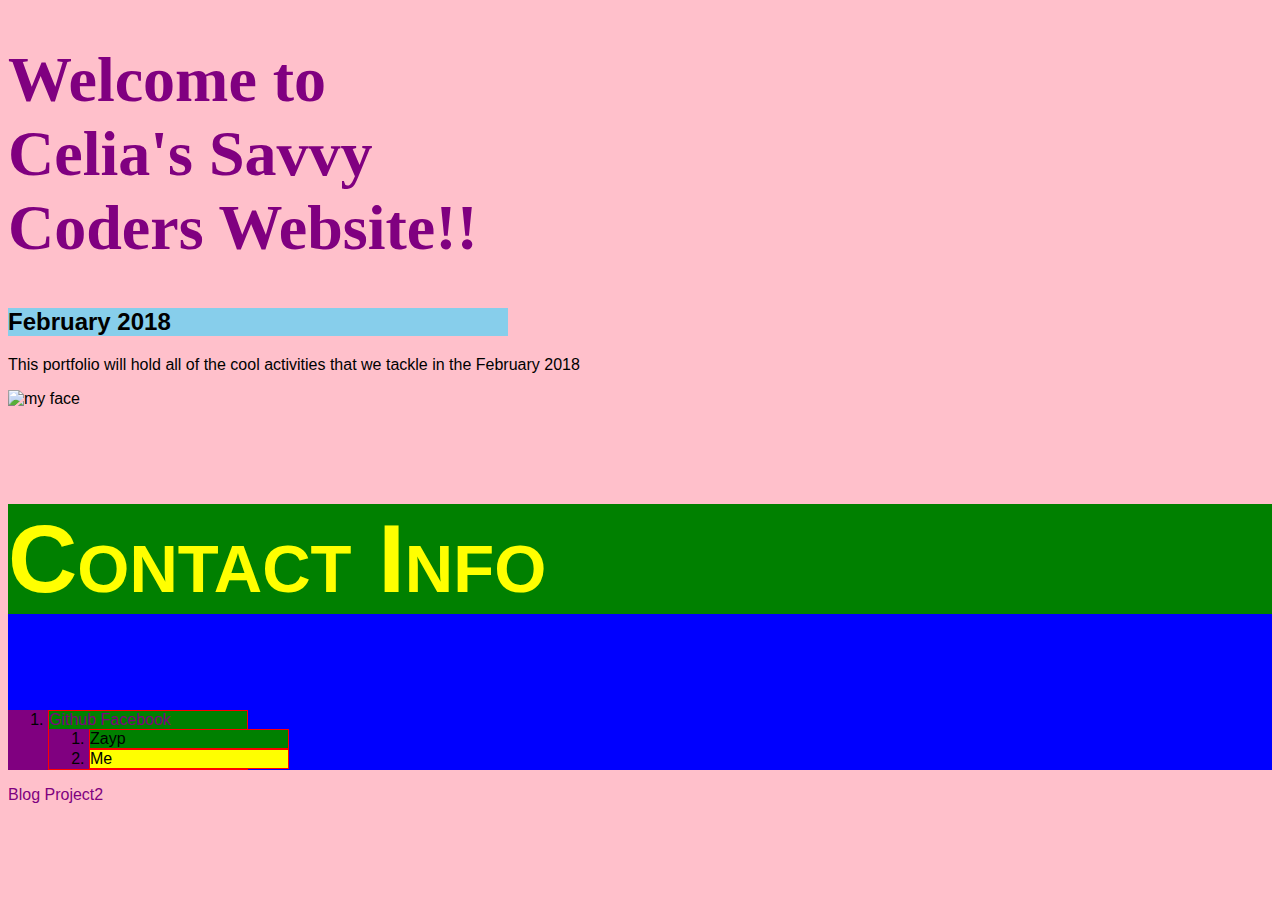
==== index.html @ c9dbaccc "add to project 2 more detail" ====
<!DOCTYPE html>
<html lang="en">
<head>
  <meta charset="UTF-8">
  <meta name="viewport" content="width=device-width, initial-scale=1.0">
  <meta http-equiv="X-UA-Compatible" content="ie=edge">
  <title>Document</title>
<link rel="stylesheet" href="../theme/style.css">
</head>
<body>
  <div class="backdrop mid-width">
  <h1>Welcome to Celia's Savvy Coders Website!!</h1>
  <h2>February 2018</h2>
</div>


<div class="backdrop">
  <p>This portfolio will hold all of the cool activities that we tackle in the February 2018</p>
</div>


<img src="https://avatars1.githubusercontent.com/u/36176987?s=460&v=4" alt="my face">


<div id="trueblue">
<h3>Contact Info</h3>
<ol>
  <li>

    <a href="https://github.com/Cece2016x">Github</a>

<a href="https://facebook.com/celiabourrage">Facebook</a>

<div></div>

<ol>
  <li>Zayp</li>
  <li>Me</li>

  </ol>
</div>
  <a href="blog/index.html">Blog</a>
  <a href="/project2.html">Project2</a>
</body>
</html>
---- theme/style.css ----
#borderheader {
  border: solid 1px red;

}
h1 {
  color: purple;
  font-size: 4em;
  font-family: 'kavivanar', cursive, 'Nanum Pen Script';
}

h2 {
  color: brown:
  font-size: 3em:
  font-family: fantasy; cursive;
  border-color: red;
  background-color: skyblue;
}

h3 {
  color: yellow;
  font-size: 6em;
  background-color: green;
  font-variant-position: sub;
  font-variant: small-caps;
}

h4 {
  color: lavender;
  font-size: 2em;
  font-family: monospace;
background-color: yellow;
font-display: block;
}
h5 {
  color: violet;
  background-color: gold;
  font-family: sans-serif;
  font-size: 2em;
  font-style: italic;
}

h6 {
  color: powderblue;
  background-color: brown;
  font-style: italic;
  font-family: cursive;
  font-size: 3em;
}

ol {
  width: 200px;
}

img {
  width:500px;
}

body {
  background-color: pink;
}

a:link {
    color: purple;
    background-color: transparent;
    text-decoration: none;
    font-style: underline;
}

a:visited {
    color: black;
    background-color: transparent;

}

a:hover {
    color: red;
    background-color: transparent;
    text-decoration:overline;
}

a:active {
    color: yellow;
    background-color: transparent;
    text-decoration: underline;
}

.column {
    float: left;
    width: 50%;
    padding: 10px;
}

.row:after {
    content: "";
    display: table;
    clear: both;
}

ul {list-style-type: none;}
body {font-family: Verdana, sans-serif;}

/* Month header */
.month {
    padding: 70px 25px;
    width: 100%;
    background: #1abc9c;
    text-align: center;
}

/* Month list */
.month ul {
    margin: 0;
    padding: 0;
}

.month ul li {
    color: white;
    font-size: 20px;
    text-transform: uppercase;
    letter-spacing: 3px;
}

/* Previous button inside month header */
.month .prev {
    float: left;
    padding-top: 10px;
}

/* Next button */
.month .next {
    float: right;
    padding-top: 10px;
}

.weekdays {
    margin: 0;
    padding: 10px 0;
    background-color:#ddd;
}

.weekdays li {
    display: inline-block;
    width: 13.6%;
    color: #666;
    text-align: center;
}

.days {
    padding: 10px 0;
    background: #eee;
    margin: 1px;
}

.days li {
    list-style-type: none;
    display: inline-block;
    width: 13.6%;
    text-align: center;
    margin-bottom: 8px;
    font-size:12px;
    color: #777;

}

.days li .active {
    padding: 2px;
    background: red;
    color: white

}

ul {
  background-color:blue;
}

ol.container {
  background-color:gold;
}

ul.container {
  background-color: purple;
}

ol {
  background-color:purple;
}

ol li {
  border: solid 1px red;
}

ol > li:first-child {
background-color: green;
}

ol > li:nth-child(2n) {
  background-color: yellow;
}

ol > li:nth-child(3) {
  background-color: black;
}

ul li {
  border: solid 1px black;
}

ul > div {
  height: 100px;
  background-color: white;
}

ul > li:first-child {
  background-color: brown;
}

ul > li:nth-child(2) {
  background-color: purple;
}

ul > li:nth-child(3) {
  background-color: yellow;
}


#navigation > ul > li {
  display:inline;
}

#navigation {
top: 0
left: 0
height: 1.3rem;
width: 100vw;
background-color: lightblue;
}

#navigation ul.container {
  display: flex;
  flex-direction: row;
  justify-content: space-between;
  align-items:flex-end;
}

#navigation a:hover + .dropdown,
#navigation .dropdown:hover {
display: block;
background-color: purple;
}

#navigation li:first-child {
  position: relative;
}

#navigation .dropdown {
display: none;
position: absolute;
}


#content > ul {
  color: red;
}

#content > ol {
  color: cyan;
}

#content > h2 {
  color: white;
  font-style: oblique;
  font-family: cursive;
  font-size: 3em;
  font-weight: bolder;


}
#content > p {
  background-color: yellow;
  font-size: 3em;
  }

#content > h2 {
  margin: 100px;
}

.mid-width {
  width: 500px;
}

#trueblue {
  background-color: blue;
}

.container {
  max-width: 760px;
  margin-top: 0px;
  margin-bottom: 0px;
  margin-left:auto;
  margin-right: auto;
}

#content {
  margin: 0 auto;
}

#navigation {
  padding: 25px;
}
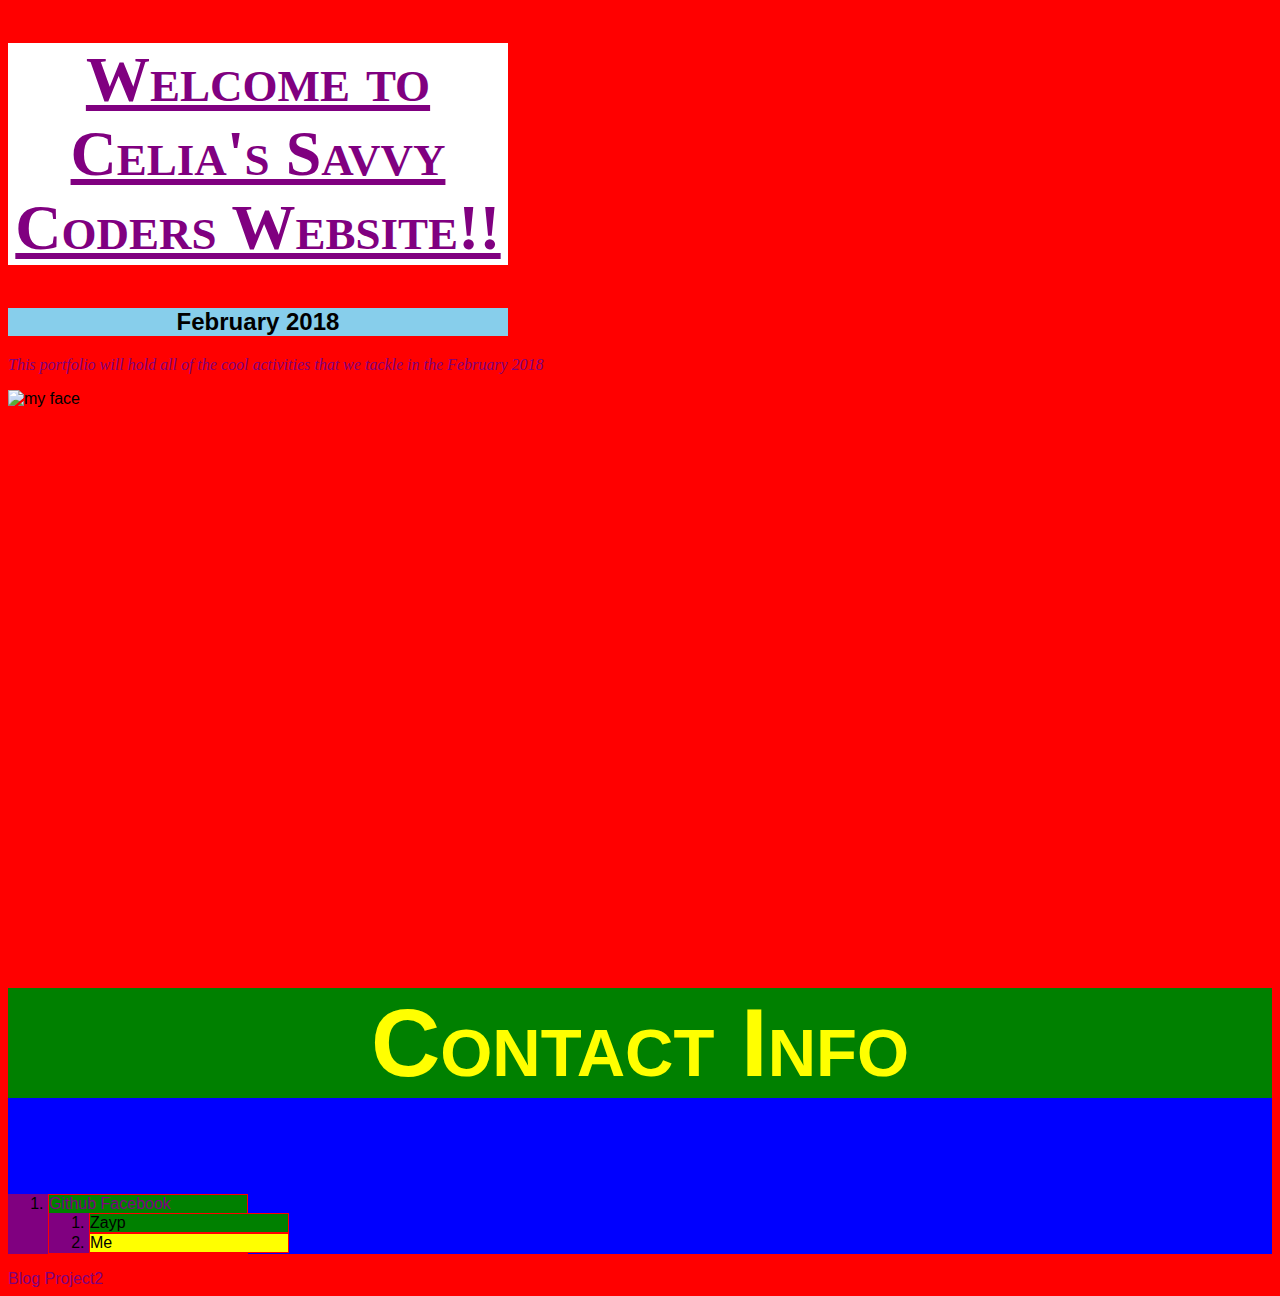
==== commit dc8e01d5: "updated saved" ====
--- a/index.html
+++ b/index.html
@@ -18,9 +18,11 @@
   <p>This portfolio will hold all of the cool activities that we tackle in the February 2018</p>
 </div>
 
-
 <img src="https://avatars1.githubusercontent.com/u/36176987?s=460&v=4" alt="my face">
 
+<div>
+  <iframe width="854" height="480" src="https://www.youtube.com/embed/UaVOBy13beo" frameborder="0" allow="autoplay; encrypted-media" allowfullscreen></iframe>
+</div>
 
 <div id="trueblue">
 <h3>Contact Info</h3>
--- a/theme/style.css
+++ b/theme/style.css
@@ -6,6 +6,13 @@
   color: purple;
   font-size: 4em;
   font-family: 'kavivanar', cursive, 'Nanum Pen Script';
+  background-color: white;
+  background-position: center;
+  font-weight: bolder;
+  font-variant-caps: petite-caps;
+  text-align: center;
+  text-decoration: underline;
+  text-transform: full-width;
 }
 
 h2 {
@@ -14,6 +21,7 @@
   font-family: fantasy; cursive;
   border-color: red;
   background-color: skyblue;
+  text-align: center;
 }
 
 h3 {
@@ -22,6 +30,7 @@
   background-color: green;
   font-variant-position: sub;
   font-variant: small-caps;
+  text-align: center;
 }
 
 h4 {
@@ -30,13 +39,17 @@
   font-family: monospace;
 background-color: yellow;
 font-display: block;
-}
+text-align: center;
+
+}
+
 h5 {
   color: violet;
   background-color: gold;
   font-family: sans-serif;
   font-size: 2em;
   font-style: italic;
+  text-align: center;
 }
 
 h6 {
@@ -45,6 +58,15 @@
   font-style: italic;
   font-family: cursive;
   font-size: 3em;
+  text-align: center;
+}
+
+p {
+  color: purple;
+  font-style: italic;
+  font-family: cursive;
+  font-size: 1em;
+  text-align: justify;
 }
 
 ol {
@@ -56,7 +78,7 @@
 }
 
 body {
-  background-color: pink;
+  background-color: red;
 }
 
 a:link {
@@ -73,7 +95,7 @@
 }
 
 a:hover {
-    color: red;
+    color: blue;
     background-color: transparent;
     text-decoration:overline;
 }
@@ -83,6 +105,55 @@
     background-color: transparent;
     text-decoration: underline;
 }
+
+active, .btn:hover {
+  background-color: #666;
+  color: white;
+}
+.zoom, .btn:hover {
+    padding: 50px;
+    background-color: green;
+    transition: transform .2s; /* Animation */
+    width: 200px;
+    height: 200px;
+    margin: 0 auto;
+}
+
+.bar{
+    background-color: #5c9bb7;
+  background-size: 100% 100%;
+box-shadow: 0 1px 1px #ccc;
+border-radius: 2px;
+height: 100px;
+padding: 10px;
+position: relative;
+text-align: center;
+line-height: 1;
+}
+
+.bar a{
+background:#4987a1 center center no-repeat;
+width:32px;
+height:32px;
+display:inline-block;
+text-decoration:none !important;
+margin-right:5px;
+border-radius:2px;
+}
+
+.bar a.active{
+background-color:#c14694;
+}
+
+.bar a.list-icon{
+background-image:url(https://scontent-ort2-1.xx.fbcdn.net/v/t1.0-9/26168504_194382831142472_3409093134791415928_n.jpg?oh=e71dbe7a65db4ce49f7ad7e90266833d&oe=5B17C801);
+}
+
+.bar a.grid-icon{
+background-image:url(https://scontent-ort2-1.xx.fbcdn.net/v/t1.0-9/25659297_381347232310200_6825833998812612455_n.jpg?oh=9b402ce911a98d66f063e393efc906e3&oe=5B055FF2);
+}
+
+
 
 .column {
     float: left;
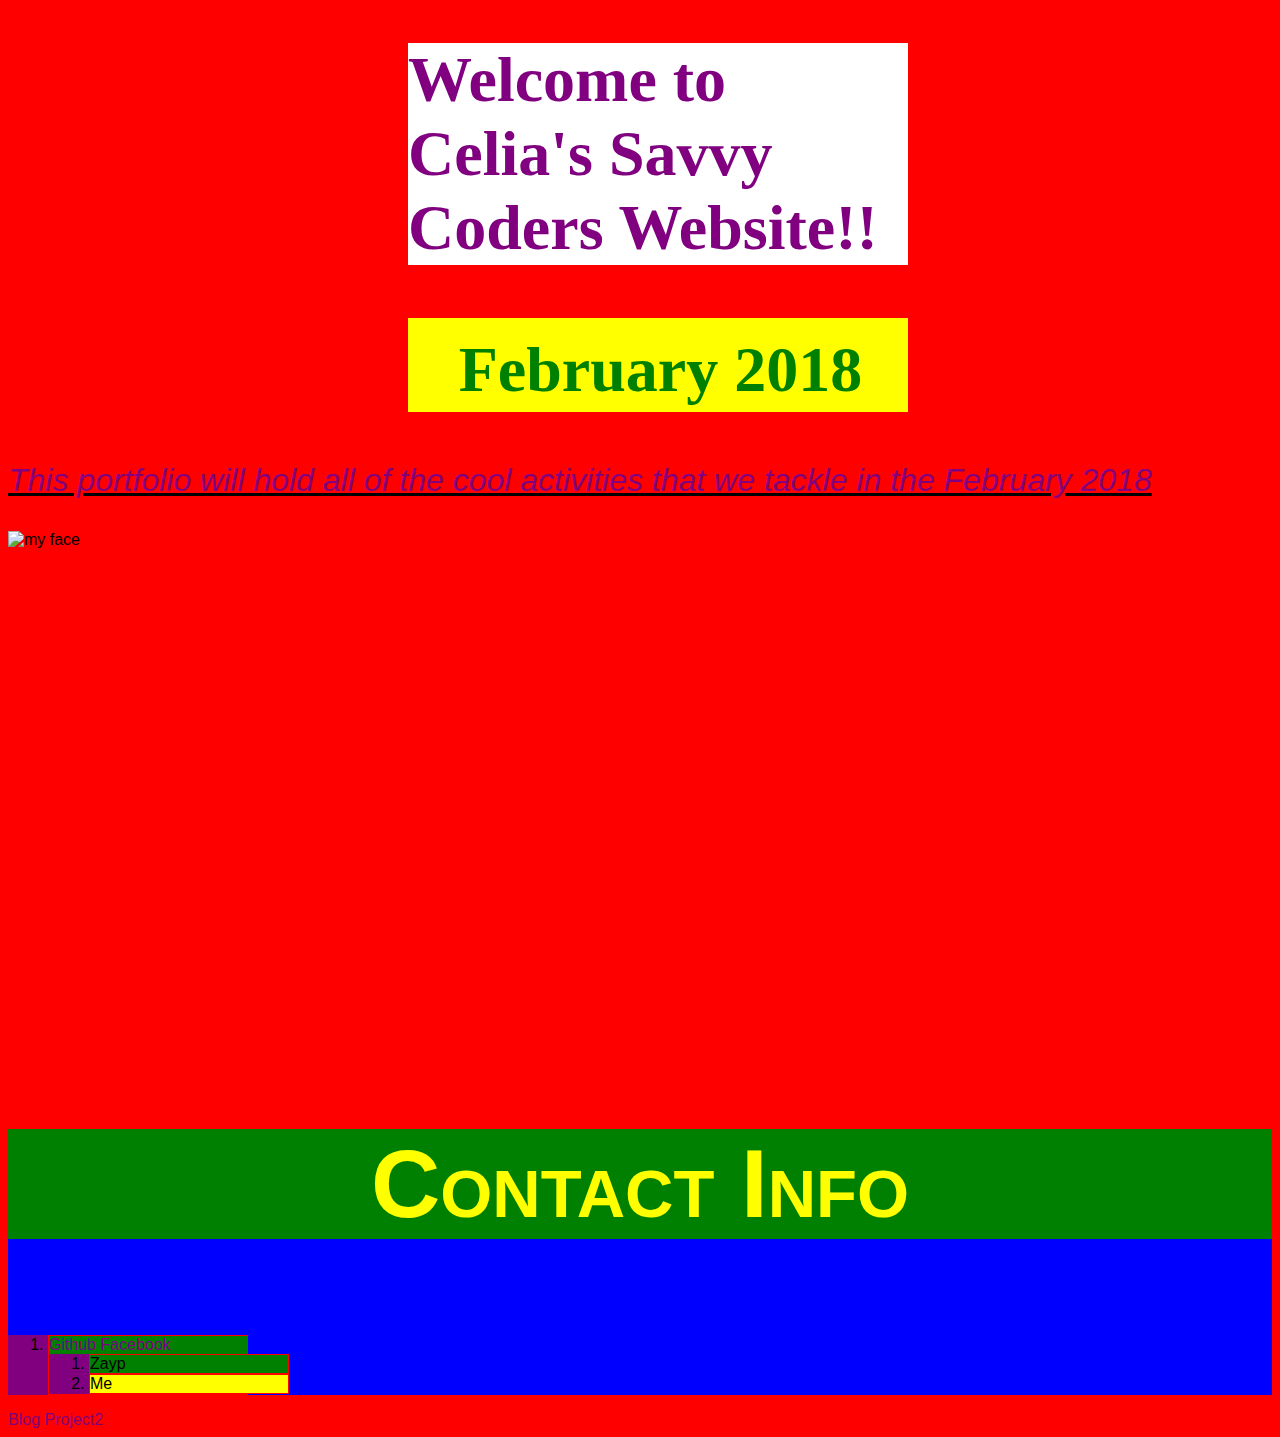
==== commit 76955e86: "add name" ====
--- a/index.html
+++ b/index.html
@@ -9,8 +9,10 @@
 </head>
 <body>
   <div class="backdrop mid-width">
+    <div id="style">
   <h1>Welcome to Celia's Savvy Coders Website!!</h1>
-  <h2>February 2018</h2>
+    <h2>February 2018</h2>
+</div>
 </div>
 
 
--- a/theme/style.css
+++ b/theme/style.css
@@ -7,19 +7,36 @@
   font-size: 4em;
   font-family: 'kavivanar', cursive, 'Nanum Pen Script';
   background-color: white;
-  background-position: center;
-  font-weight: bolder;
-  font-variant-caps: petite-caps;
-  text-align: center;
-  text-decoration: underline;
-  text-transform: full-width;
+
+}
+#style > h1 {
+  color: purple;
+  font-size: 4em;
+  font-family: 'kavivanar', cursive, 'Nanum Pen Script';
+  background-color: white;
+  margin-right: -400px;
+  margin-left: 400px;
+  margin-bottom: 50px;
+}
+
+#style > h2 {
+  color: green;
+  font-size: 4em;
+  font-family: 'kavivanar';
+  background-color: yellow;
+  margin-right: -400px;
+  margin-left: 400px;
+  margin-bottom: 50px;
+  padding-left: 10px;
+  padding-right: 5px;
+  padding-top: 15px;
+  padding-bottom: 5px;
 }
 
 h2 {
-  color: brown:
+  color: yellow:
   font-size: 3em:
-  font-family: fantasy; cursive;
-  border-color: red;
+  font-family:cursive;
   background-color: skyblue;
   text-align: center;
 }
@@ -64,9 +81,10 @@
 p {
   color: purple;
   font-style: italic;
-  font-family: cursive;
-  font-size: 1em;
+  font-family:sans-serif;
+  font-size: 2em;
   text-align: justify;
+  text-decoration: black underline;
 }
 
 ol {
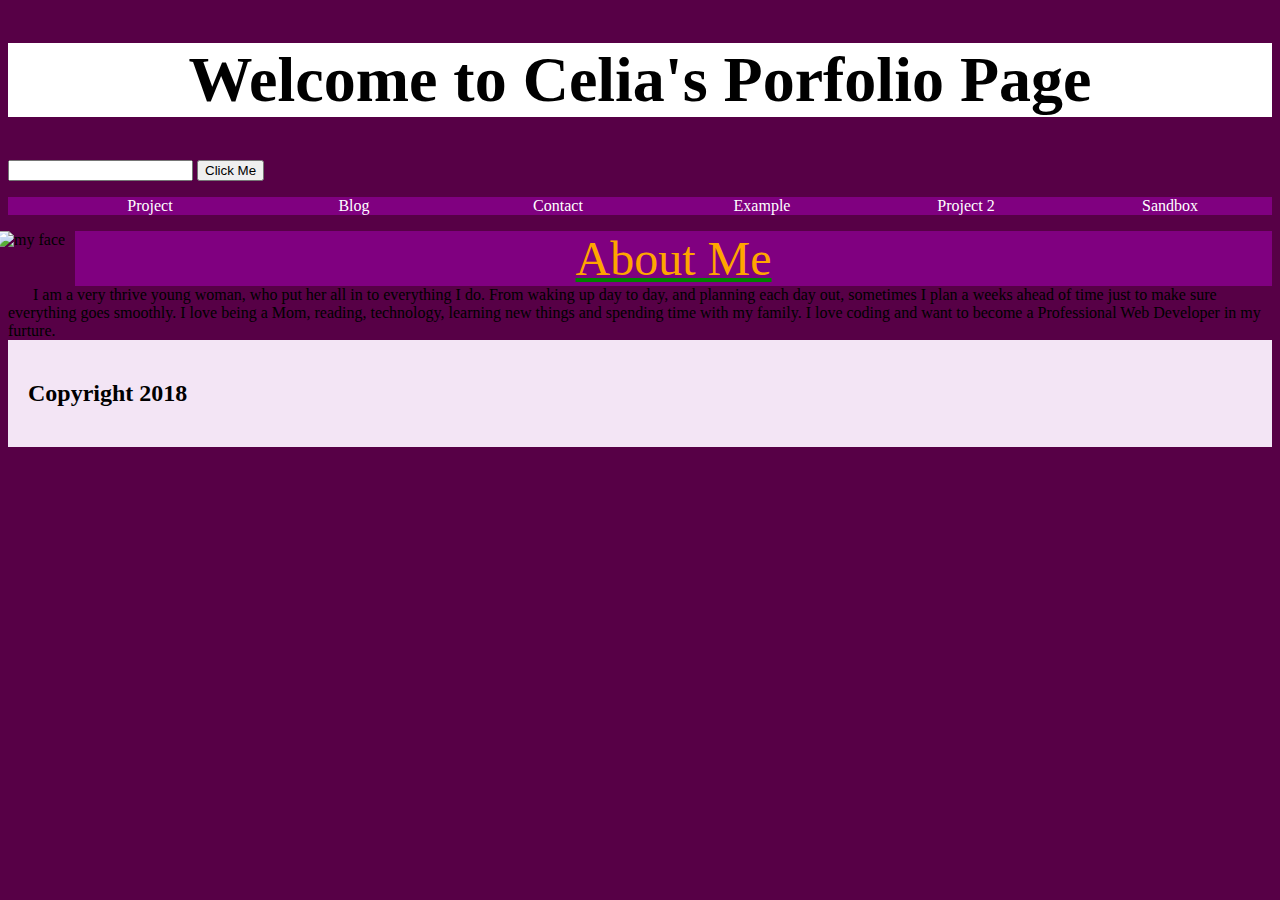
==== commit d65482b2: "add to sandbox and loops and js" ====
--- a/index.html
+++ b/index.html
@@ -4,46 +4,47 @@
   <meta charset="UTF-8">
   <meta name="viewport" content="width=device-width, initial-scale=1.0">
   <meta http-equiv="X-UA-Compatible" content="ie=edge">
-  <title>Document</title>
-<link rel="stylesheet" href="../theme/style.css">
+
+  <title>Welcome to Celia's Porfolio Page</title>
+
+  <link rel="stylesheet" href="../theme/css.css">
+
 </head>
+
 <body>
-  <div class="backdrop mid-width">
-    <div id="style">
-  <h1>Welcome to Celia's Savvy Coders Website!!</h1>
-    <h2>February 2018</h2>
-</div>
-</div>
 
 
-<div class="backdrop">
-  <p>This portfolio will hold all of the cool activities that we tackle in the February 2018</p>
-</div>
+<div id="header"><h1>Welcome to Celia's Porfolio Page</h1></div>
+<input type="text"></input>
+<button id="greet">Click Me</button>
 
-<img src="https://avatars1.githubusercontent.com/u/36176987?s=460&v=4" alt="my face">
+   <ul class="nav">
+     <li><a href="../../project">Project</li></a>
+     <li><a href="../../blog">Blog</li></a>
+     <li class="dropdownParent">
+       <a href ="/contact">Contact</a>
+        <ul class="dropdown">
+          <li> <a href="https://github.com/Cece2016x"> Github </li></a>
+          <li><a href="https://facebook.com">Facebook</li></a>
+        </ul>
+      <li><a href="../../example.html">Example</li></a>
+      <li><a href="../project2.html">Project 2</li></a>
+      <li><a href="../Project/sandbox">Sandbox</li></a>
+    </ul>
+  <div class="container">
+    <img class="my face"
+    scr=<img src="https://scontent-ort2-1.xx.fbcdn.net/v/t1.0-9/19884192_142821022965320_2206924369509522364_n.jpg?oh=59bad831d1e8162c82cbccda5eca37eb&amp;oe=5B1583BA" alt="my face">
+  </div>
+  <div><div id ="animate"></div><p1> About Me</p1></div>
 
-<div>
-  <iframe width="854" height="480" src="https://www.youtube.com/embed/UaVOBy13beo" frameborder="0" allow="autoplay; encrypted-media" allowfullscreen></iframe>
-</div>
 
-<div id="trueblue">
-<h3>Contact Info</h3>
-<ol>
-  <li>
+<div><p2> I am a very thrive young woman, who put her all in to everything I do. From waking up day to day, and planning each day out, sometimes I plan a weeks ahead of time just to make sure everything goes smoothly. I love being a Mom, reading, technology, learning new things and spending time with my family. I love coding and want to become a Professional Web Developer in my furture.</p2></div>
 
-    <a href="https://github.com/Cece2016x">Github</a>
 
-<a href="https://facebook.com/celiabourrage">Facebook</a>
+<script src="https://cdnjs.cloudflare.com/ajax/libs/jquery/3.3.1/jquery.min.js" charset="utf-8"></script>
+<script src="js/greeting.js" charset="utf-8"></script>
 
-<div></div>
+<div id="footer"><h2>Copyright 2018</h2></div>
+</body>
 
-<ol>
-  <li>Zayp</li>
-  <li>Me</li>
-
-  </ol>
-</div>
-  <a href="blog/index.html">Blog</a>
-  <a href="/project2.html">Project2</a>
-</body>
 </html>
--- a/theme/css.css
+++ b/theme/css.css
@@ -0,0 +1,111 @@
+body {
+  background-color: #570046;
+  background-image: url("https://image.freepik.com/free-vector/modern-abstract-background_1048-1003.jpg");
+}
+
+h1 {
+  background-color: white;
+  font-size: 4em;
+  text-align: center;
+  background-image: url("https://tse4.mm.bing.net/th?id=OIP.RkbwMB1p9twIR69IuCXH8wHaE8&pid=15.1&P=0&w=270&h=181");
+  display: grid;
+  grid-template-columns: auto;
+}
+
+p1 {
+  font-size: 3em;
+  color: orange;
+  text-decoration: underline;
+  background-color: purple;
+  text-decoration-color: green;
+  text-align: center;
+  margin-left: 0px;
+  overflow:auto;
+  display:block;
+
+}
+
+
+p2 {
+  font-style: bold;object-fit: contain;
+  text-indent: 25px;
+  line-height: 18px;
+  margin-left: 0px;
+  overflow:auto;
+  display:block;
+
+}
+
+div > img {
+    float: left;
+    margin-right: 10px;
+    clear:both;
+    display: grid;
+    grid-template-columns: auto;
+    background-position: left;
+}
+
+
+#footer {
+  background-color: #f3e5f5;
+ padding: 20px;
+ flex: 1;
+ display: flex;
+ flex-direction: column;
+ min-height: 100%;
+}
+
+.nav {
+  background-color: purple;
+  color: white;
+  list-style-type: none;
+  display: grid;
+  display:flex;
+  grid-template-columns: 1fr 1fr 1fr 1fr 1fr;
+}
+
+.nav {
+    background-color: purple;
+    color: white;
+    list-style-type: none;
+    display: grid;
+    grid-template-columns: 1fr 1fr 1fr 1fr 1fr 1fr;
+}
+
+.nav ul {
+    display: none;
+    list-style-type: none;
+
+}
+
+.nav>li {
+  text-align:center;
+}
+
+.nav li:hover {
+  background-color: red;
+}
+.nav a {
+      text-decoration: none;
+      color: white;
+}
+
+.dropdown {
+    display: none;
+    width: 20%;
+    position: absolute;
+    background-color: orange;
+    text-align: left;
+    list-style-type: none;
+}
+
+
+.dropdownParent:hover .dropdown {
+    display: block;
+}
+
+.container {
+  max-width: 960px;
+  margin-left: -10px;
+  width:80vw;
+}
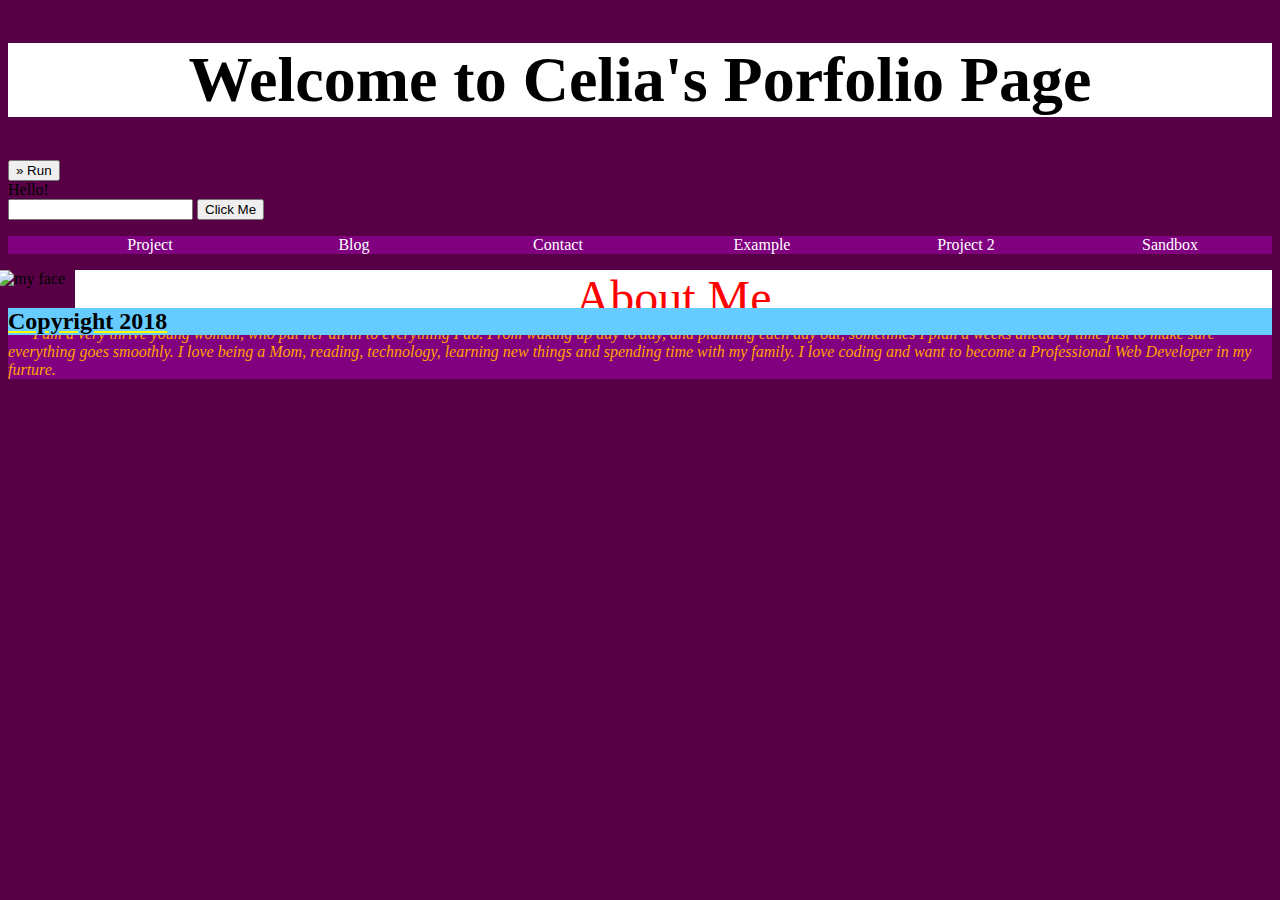
==== commit 92a110db: "change style to header on profolio page" ====
--- a/index.html
+++ b/index.html
@@ -15,6 +15,8 @@
 
 
 <div id="header"><h1>Welcome to Celia's Porfolio Page</h1></div>
+<button id="go">&raquo; Run</button>
+<div id="block">Hello!</div>
 <input type="text"></input>
 <button id="greet">Click Me</button>
 
@@ -35,16 +37,43 @@
     <img class="my face"
     scr=<img src="https://scontent-ort2-1.xx.fbcdn.net/v/t1.0-9/19884192_142821022965320_2206924369509522364_n.jpg?oh=59bad831d1e8162c82cbccda5eca37eb&amp;oe=5B1583BA" alt="my face">
   </div>
-  <div><div id ="animate"></div><p1> About Me</p1></div>
+  <div id="animate">About Me</div>
 
 
-<div><p2> I am a very thrive young woman, who put her all in to everything I do. From waking up day to day, and planning each day out, sometimes I plan a weeks ahead of time just to make sure everything goes smoothly. I love being a Mom, reading, technology, learning new things and spending time with my family. I love coding and want to become a Professional Web Developer in my furture.</p2></div>
+<div><p1> I am a very thrive young woman, who put her all in to everything I do. From waking up day to day, and planning each day out, sometimes I plan a weeks ahead of time just to make sure everything goes smoothly. I love being a Mom, reading, technology, learning new things and spending time with my family. I love coding and want to become a Professional Web Developer in my furture.</p1></div>
 
 
 <script src="https://cdnjs.cloudflare.com/ajax/libs/jquery/3.3.1/jquery.min.js" charset="utf-8"></script>
 <script src="js/greeting.js" charset="utf-8"></script>
 
+
+<div id="wrap">
+    <div id="main" class="clearfix">
+        <!-- non-footer content -->
+    </div>
+</div>
+
+<div id="footer">
+    <!-- footer content -->
+</div>
 <div id="footer"><h2>Copyright 2018</h2></div>
+
+<script>
+// Using multiple unit types within one animation.
+
+$( "#go" ).click(function() {
+  $( "#block" ).animate({
+    width: "70%",
+    opacity: 0.4,
+    marginLeft: "0.6in",
+    fontSize: "3em",
+    borderWidth: "10px"
+  }, 1500,"linear", function() {
+    alert( "Do you Like so Far?? Keep going forward and clink on more links" );
+} );
+} );
+
+</script>
+
 </body>
-
 </html>
--- a/theme/css.css
+++ b/theme/css.css
@@ -13,27 +13,17 @@
 }
 
 p1 {
-  font-size: 3em;
+  font-size: 1em;
+  font-style: oblique;
   color: orange;
-  text-decoration: underline;
   background-color: purple;
-  text-decoration-color: green;
-  text-align: center;
   margin-left: 0px;
   overflow:auto;
   display:block;
-
-}
-
-
-p2 {
-  font-style: bold;object-fit: contain;
   text-indent: 25px;
-  line-height: 18px;
   margin-left: 0px;
   overflow:auto;
   display:block;
-
 }
 
 div > img {
@@ -47,12 +37,22 @@
 
 
 #footer {
-  background-color: #f3e5f5;
- padding: 20px;
- flex: 1;
- display: flex;
- flex-direction: column;
- min-height: 100%;
+  position: relative;
+  margin-top: -150px;  /* negative value of footer height */
+  clear: both;
+  text-decoration: underline yellow;
+  background:#6cf;
+}
+
+#animate {
+  background-color: white;
+  font-size: 3em;
+  text-decoration: underline;
+  text-align: center;
+  text-decoration-color: orange;
+  color: red;
+  display: grid;
+  grid-template-columns: auto;
 }
 
 .nav {
